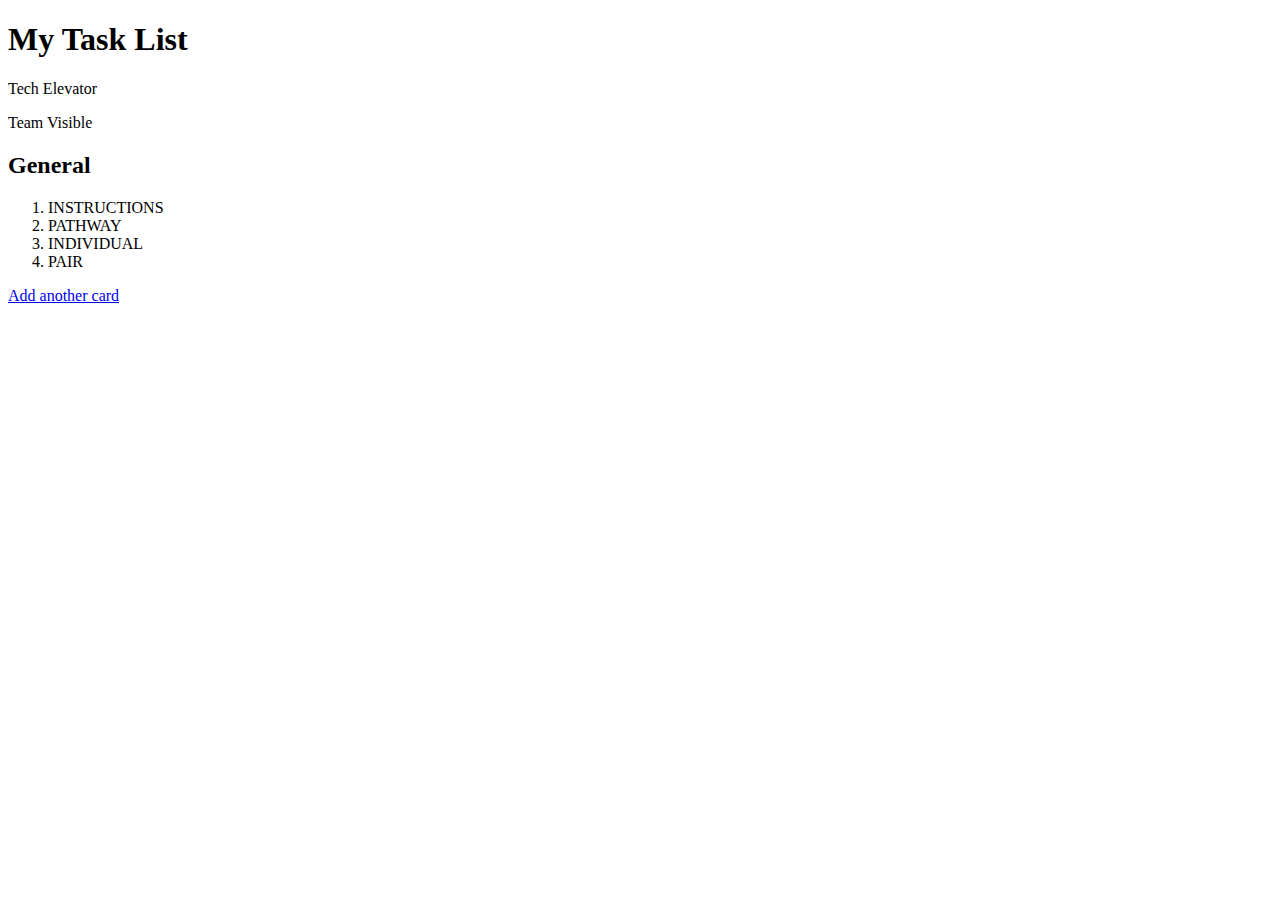
==== module-3/02_CSS_Selectors/student-lecture/task_manager/index.html @ c58bd094 "Merge branch 'master' of https://bitbucket.org/te-cle-cohort-15/java-main" ====
<!DOCTYPE html>
<html lang="en">
  <head>
    <meta charset="UTF-8" />
    <meta name="viewport" content="width=device-width, initial-scale=1.0" />
    <meta http-equiv="X-UA-Compatible" content="ie=edge" />
    <title>Trello Board</title>
    <link
      href="https://fonts.googleapis.com/css?family=Raleway"
      rel="stylesheet"
    />        
  </head>

  <body>
    <header>
      <h1>My Task List</h1>
      <p>Tech Elevator</p>
      <p>Team Visible</p>
    </header>

    <main id="trello-board">
      <div class="trello-list">
        <h2>General</h2>
        <ol class="cards">
          <li class="card">
            <div class="labels">
              <span class="label general"></span>
            </div>
            INSTRUCTIONS
          </li>
          <li class="card">
            <div class="labels">
              <span class="label pathway"></span>
            </div>
            PATHWAY
          </li>
          <li class="card">
            <div class="labels">
              <span class="label individual"></span>
            </div>
            INDIVIDUAL
          </li>
          <li class="card">
            <div class="labels">
              <span class="label pair"></span>
            </div>
            PAIR
          </li>
        </ol>
        <a href="#">Add another card</a>
      </div>

      <!-- <div class="trello-list">
        <h2>Module 1 Week 1</h2>
        <ol class="cards">
          <li class="card">
            <div class="labels">
              <span class="label pathway"></span>
            </div>
            PATHWAY: INTRODUCTION
          </li>
          <li class="card">
            <div class="labels">
              <span class="label individual"></span>
            </div>
            Introduction to Tools
          </li>
          <li class="card">
            <div class="labels">
              <span class="label individual"></span>
            </div>
            Variables and Datatypes
          </li>
          <li class="card">
            <div class="labels">
              <span class="label individual"></span>
            </div>
            Expressions, Statements, Blocks, and Logical Branching
          </li>
          <li class="card">
            <div class="labels">
              <span class="label individual"></span>
            </div>
            Loops and Arrays
          </li>
          <li class="card">
            <div class="labels">
              <span class="label individual"></span>
              <span class="label pair"></span>
            </div>
            Command-Line Programs
          </li>
        </ol>
        <a href="#">Add another card</a>
      </div>

      <div class="trello-list">
        <h2>Module 1 Week 2</h2>
        <ol class="cards">
          <li class="card pathway">
            <div class="labels">
              <span class="label pathway"></span>
            </div>
            PATHWAY: ELEVATOR PITCH
          </li>
          <li class="card">Introduction to Objects Using Strings</li>
          <li class="card">Collections - Part 1</li>
          <li class="card">Collections - Part 2: Dictionary/Map</li>
          <li class="card ">Introduction to Classes</li>
          <li class="card">Encapsulation</li>
        </ol>
        <a href="#">Add another card</a>
      </div>

      <div class="trello-list">
        <h2>Module 1 Week 3</h2>
        <ol class="cards">
          <li class="card">
            <div class="labels">
              <span class="label pathway"></span>
            </div>
            PATHWAY: RESUMES
          </li>
          <li class="card">Inheritance 1</li>
          <li class="card">Polymorphism</li>
          <li class="card">Inheritance 2</li>
          <li class="card">Unit Testing</li>
          <li class="card">Review</li>
        </ol>
        <a href="#">Add a card...</a>
      </div>

      <div class="trello-list">
        <h2>Module 1 Week 4</h2>
        <ol class="cards">
          <li class="card">
            <div class="labels">
              <span class="label pathway"></span>
            </div>
            PATHWAY: CAREER PANELS
          </li>
          <li class="card">Test Driven Development</li>
          <li class="card">Exception Handling</li>
          <li class="card">File I/O</li>
          <li class="card">Capstone Day 1</li>
          <li class="card">Capstone Day 2</li>
        </ol>
        <a href="#">Add another card</a>
      </div> -->
    </main>
  </body>
</html>
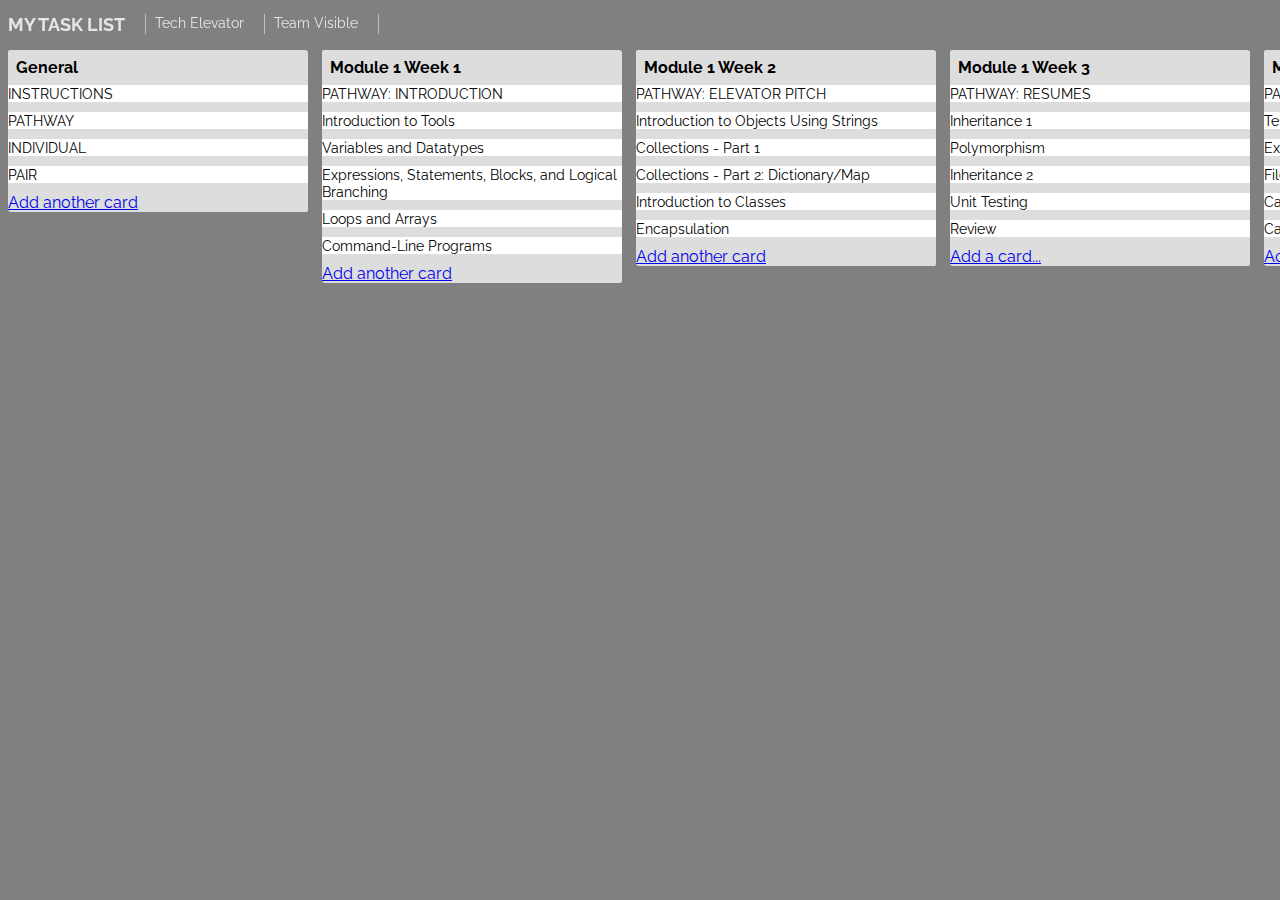
==== commit ede2869c: "pushing homework" ====
--- a/module-3/02_CSS_Selectors/student-lecture/task_manager/index.html
+++ b/module-3/02_CSS_Selectors/student-lecture/task_manager/index.html
@@ -4,11 +4,12 @@
     <meta charset="UTF-8" />
     <meta name="viewport" content="width=device-width, initial-scale=1.0" />
     <meta http-equiv="X-UA-Compatible" content="ie=edge" />
-    <title>Trello Board</title>
+    <title>Day 2 - Lecture Code</title>
     <link
       href="https://fonts.googleapis.com/css?family=Raleway"
       rel="stylesheet"
     />        
+    <link rel="stylesheet" href="style.css"/>
   </head>
 
   <body>
@@ -18,8 +19,8 @@
       <p>Team Visible</p>
     </header>
 
-    <main id="trello-board">
-      <div class="trello-list">
+    <main id="trello-board"> <!-- id= assigns a name to this element - can be used when styling-->
+      <div class="trello-list"> <!-- class= assigns the element to be part of a class of elements-->
         <h2>General</h2>
         <ol class="cards">
           <li class="card">
@@ -50,7 +51,7 @@
         <a href="#">Add another card</a>
       </div>
 
-      <!-- <div class="trello-list">
+      <div class="trello-list">
         <h2>Module 1 Week 1</h2>
         <ol class="cards">
           <li class="card">
@@ -146,7 +147,7 @@
           <li class="card">Capstone Day 2</li>
         </ol>
         <a href="#">Add another card</a>
-      </div> -->
+      </div>
     </main>
   </body>
 </html>
--- a/module-3/02_CSS_Selectors/student-lecture/task_manager/style.css
+++ b/module-3/02_CSS_Selectors/student-lecture/task_manager/style.css
@@ -0,0 +1,79 @@
+html {
+    height : 100%;
+    font-size: 16px;
+}
+
+* {
+    box-sizing: border-box;
+    user-select: none;
+}
+
+body {
+    white-space: nowrap;
+    background-image: linear-gradient(to bottom #858c90 #BBB);
+    background-repeat: no-repeat;
+    background-attachment: fixed;
+    font-family: 'Raleway', sans-serif;
+    background-color: gray;
+}
+header {
+    position: fixed;
+    top: 0;
+    height: 50px;
+}
+header > h1 {
+    text-transform: uppercase;
+    font-size: 1.1rem;
+}
+header > p {
+    font-size: .9rem;
+    padding-left: 5px;
+}
+
+header > h1, header > p {
+display: inline-block;
+height: 20px;
+vertical-align: middle;
+padding-right: 20px;
+color: rgba(255,255, 255, .8);
+border-right: 1px solid rgba(255, 255, 255, .5);
+}
+
+main {
+    margin-top: 50px;
+}
+
+div.trello-list {
+    display: inline-block;
+    width: 300px;
+    margin-right: 10px;
+    vertical-align: top;
+    background-color: #DDD;
+    border-radius: 2px 3px;
+}
+
+div.trello-list h2 { /* style the ordered list in the divs with class trello-list */
+    margin: 8px;
+    font-size: 1.0em;
+    font-weight: bold;
+}
+
+div.trello-list ol {
+    margin: 0px;
+    padding: 0px;
+}
+
+div.trello-list li {
+    list-style: none; /* don't display the number of each list item */
+    background-color: rgb(255,255,255);
+    font-size: .9rem;
+    border-radius: 1px;
+    margin-bottom: 10px;
+    padding 10px;
+    white-space: normal;
+}
+
+div.trello-list li:hover { /* style when the cursor hovers on an item - pseudo class a:hover */
+    background-color: rgba(9,45,66,.1);
+
+}